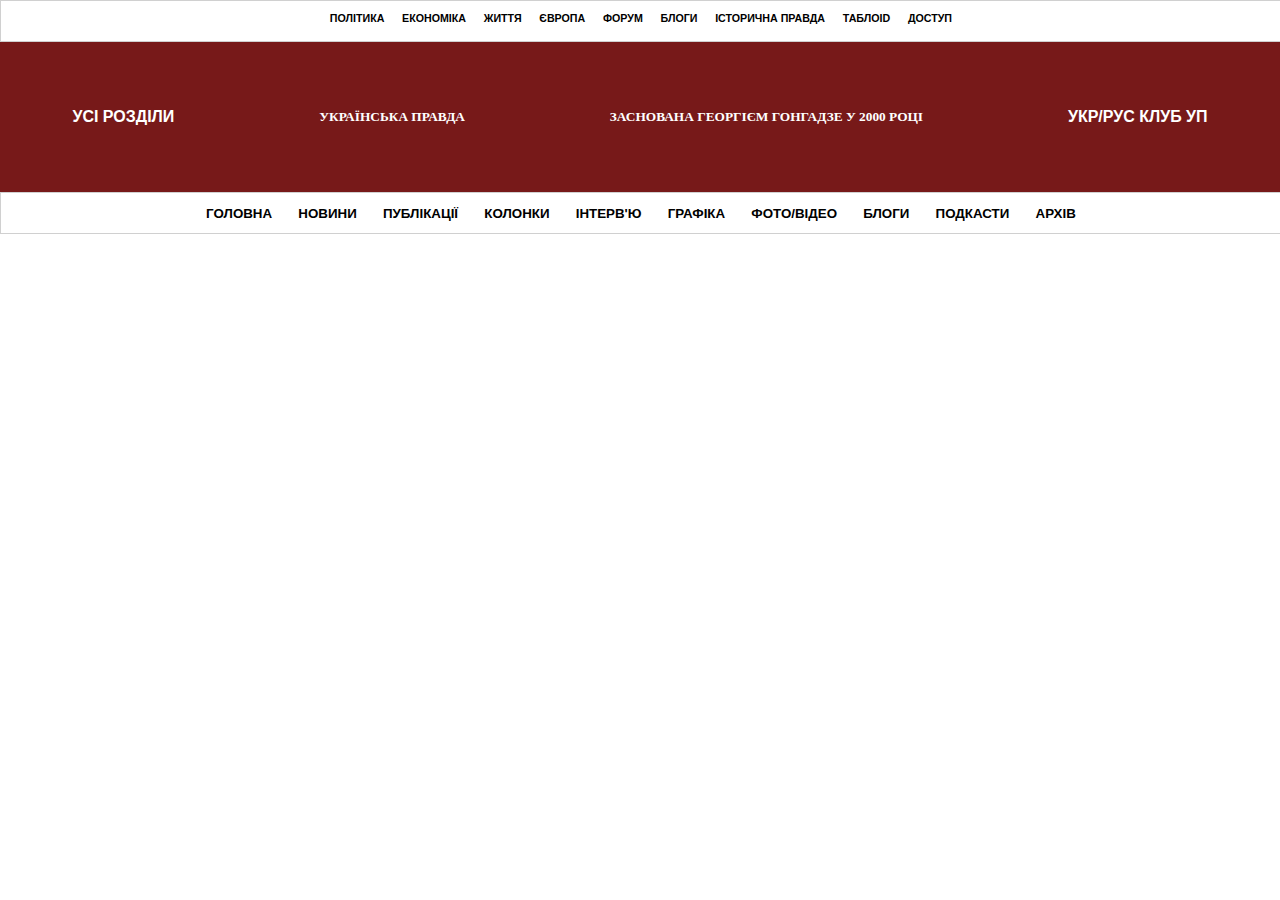
==== lesson 4/index.html @ cc6d6ea5 "fix lesson 1 img" ====
<!DOCTYPE html>
<html lang="uk">
<head>
    <meta charset="UTF-8">
    <meta name="viewport" content="width=device-width, initial-scale=1.0">
    <title>Українська правда - новини онлайн</title>
    <style>
        body {
            margin: 0px;
        }
        .menu {
            background-color: white;
            width: 100%;
            height: 40px;
            border: 1px solid rgba(0, 0, 0, 0.185);
            display: flex;
            justify-content: center;
        }

        .menu1 {
             width: 50%;
             height: 39px;
             display: flex;
             flex-direction: row;
             justify-content: space-around;
        }

        
        .menu2 {
             width: 70%;
             height: 39px;
             display: flex;
             flex-direction: row;
             justify-content: space-around;
        }

        .red_menu {
            background-color: rgb(119, 25, 25);
            width: 100%;
            height: 150px;
            display: flex;
            flex-direction: row;
            align-items:center;
            justify-content: space-around;
        }

        .rosdil {
            
        }
   
        .ukr {
            flex-basis: 50px;
        }


        .zasnovnuk {
            flex-basis: 50px; 
        }
        
        .ukrrus {
          
        }
        


        p {
            font-family: Arial, Helvetica, sans-serif;
        }

        .p {
            font-size: 8pt;
        }

        .p2 {
            font-size: 10pt;
        }

        .p3 {
            color: white;
        }

        .p4 {
            color: white;
            font-family: 'Times New Roman', Times, serif;
            font-size: 10pt;
        }

        .p5 {
            color: white;
            font-family: 'Times New Roman', Times, serif;
            font-size: 10pt;
        }

        .p6 {
            color: white;
            
        }
    </style>
</head>
<body>
    <div>
        <div class="menu">
            <div class="menu1">
             <div class="p"><p><b>ПОЛІТИКА</b></p></div>
             <div class="p"><p><b>ЕКОНОМІКА</b></p></div>
             <div class="p"><p><b>ЖИТТЯ</b></p></div>
             <div class="p"><p><b>ЄВРОПА</b></p></div>
             <div class="p"><p><b>ФОРУМ</b></p></div>
             <div class="p"><p><b>БЛОГИ</b></p></div>
             <div class="p"><p><b>ІСТОРИЧНА ПРАВДА</b></p></div>
             <div class="p"><p><b>ТАБЛОID</b></p></div>
             <div class="p"><p><b>ДОСТУП</b></p></div>
            </div>
        </div>

        <div class="red_menu">
            <div><p class="p3 rosdil"><b>УСІ РОЗДІЛИ</b></div>
            <div><p class="p4 ukr"><b>УКРАЇНСЬКА ПРАВДА</b></div>
            <div><p class="p5 zasnovnuk"><b>ЗАСНОВАНА ГЕОРГІЄМ ГОНГАДЗЕ У 2000 РОЦІ</b></div>
            <div><p class="p6 ukrrus"><b>УКР/РУС КЛУБ УП</b></div>
        </div>

        <div class="menu">
            <div class="menu2">
             <div class="p2"><p><b>ГОЛОВНА</b></p></div>
             <div class="p2"><p><b>НОВИНИ</b></p></div>
             <div class="p2"><p><b>ПУБЛІКАЦІЇ</b></p></div>
             <div class="p2"><p><b>КОЛОНКИ</b></p></div>
             <div class="p2"><p><b>ІНТЕРВ'Ю</b></p></div>
             <div class="p2"><p><b>ГРАФІКА</b></p></div>
            <div class="p2"><p><b>ФОТО/ВІДЕО</b></p></div>
             <div class="p2"><p><b>БЛОГИ</b></p></div>
             <div class="p2"><p><b>ПОДКАСТИ</b></p></div>
             <div class="p2"><p><b>АРХІВ</b></p></div>
            </div>
        </div>
    </div>
</body>
</html>
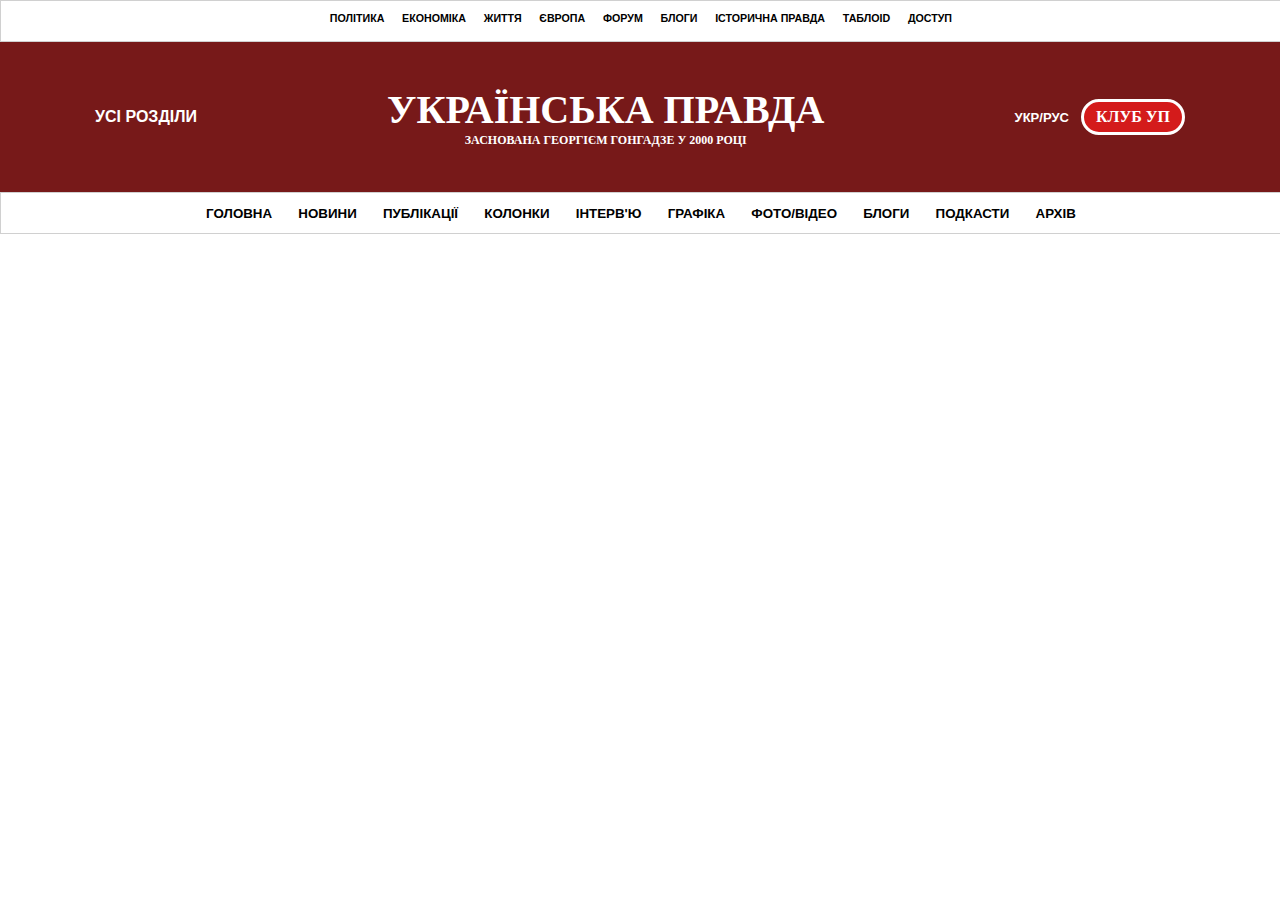
==== commit 4076c7d0: "lesson4" ====
--- a/lesson 4/index.html
+++ b/lesson 4/index.html
@@ -3,99 +3,8 @@
 <head>
     <meta charset="UTF-8">
     <meta name="viewport" content="width=device-width, initial-scale=1.0">
+    <link rel="stylesheet" href="styles.css">
     <title>Українська правда - новини онлайн</title>
-    <style>
-        body {
-            margin: 0px;
-        }
-        .menu {
-            background-color: white;
-            width: 100%;
-            height: 40px;
-            border: 1px solid rgba(0, 0, 0, 0.185);
-            display: flex;
-            justify-content: center;
-        }
-
-        .menu1 {
-             width: 50%;
-             height: 39px;
-             display: flex;
-             flex-direction: row;
-             justify-content: space-around;
-        }
-
-        
-        .menu2 {
-             width: 70%;
-             height: 39px;
-             display: flex;
-             flex-direction: row;
-             justify-content: space-around;
-        }
-
-        .red_menu {
-            background-color: rgb(119, 25, 25);
-            width: 100%;
-            height: 150px;
-            display: flex;
-            flex-direction: row;
-            align-items:center;
-            justify-content: space-around;
-        }
-
-        .rosdil {
-            
-        }
-   
-        .ukr {
-            flex-basis: 50px;
-        }
-
-
-        .zasnovnuk {
-            flex-basis: 50px; 
-        }
-        
-        .ukrrus {
-          
-        }
-        
-
-
-        p {
-            font-family: Arial, Helvetica, sans-serif;
-        }
-
-        .p {
-            font-size: 8pt;
-        }
-
-        .p2 {
-            font-size: 10pt;
-        }
-
-        .p3 {
-            color: white;
-        }
-
-        .p4 {
-            color: white;
-            font-family: 'Times New Roman', Times, serif;
-            font-size: 10pt;
-        }
-
-        .p5 {
-            color: white;
-            font-family: 'Times New Roman', Times, serif;
-            font-size: 10pt;
-        }
-
-        .p6 {
-            color: white;
-            
-        }
-    </style>
 </head>
 <body>
     <div>
@@ -115,9 +24,10 @@
 
         <div class="red_menu">
             <div><p class="p3 rosdil"><b>УСІ РОЗДІЛИ</b></div>
-            <div><p class="p4 ukr"><b>УКРАЇНСЬКА ПРАВДА</b></div>
+            <div><p class="p4 ukr"><b>УКРАЇНСЬКА ПРАВДА</b>
             <div><p class="p5 zasnovnuk"><b>ЗАСНОВАНА ГЕОРГІЄМ ГОНГАДЗЕ У 2000 РОЦІ</b></div>
-            <div><p class="p6 ukrrus"><b>УКР/РУС КЛУБ УП</b></div>
+            </div>
+            <div><p class="p6 ukrrus"><b>УКР/РУС</b><div class="p6 club"><b>КЛУБ УП</b></div></div>
         </div>
 
         <div class="menu">
--- a/lesson 4/styles.css
+++ b/lesson 4/styles.css
@@ -0,0 +1,122 @@
+body {
+    margin: 0px;
+}
+.menu {
+    background-color: white;
+    width: 100%;
+    height: 40px;
+    border: 1px solid rgba(0, 0, 0, 0.185);
+    display: flex;
+    justify-content: center;
+}
+
+.menu1 {
+     width: 50%;
+     height: 39px;
+     display: flex;
+     flex-direction: row;
+     justify-content: space-around;
+}
+
+
+.menu2 {
+     width: 70%;
+     height: 39px;
+     display: flex;
+     flex-direction: row;
+     justify-content: space-around;
+}
+
+.red_menu {
+    background-color: rgb(119, 25, 25);
+    width: 100%;
+    height: 150px;
+    display: flex;
+    flex-direction: row;
+    align-items:center;
+    justify-content: space-around;
+}
+
+.rosdil {
+    padding: 0px;
+    margin: 0px;
+    cursor: pointer;
+}
+
+.ukr {
+    padding: 0px;
+    margin: 0px;
+    cursor: pointer;
+}
+
+
+.zasnovnuk {
+    padding: 0px;
+    margin: 0px;
+    cursor: pointer;
+}
+
+.ukrrus {
+    display: inline-block;
+    padding-right: 12px;
+    padding-left: 0px;
+    margin: 0px;
+    font-size: small;
+    cursor: pointer;
+}
+
+.club {
+    display: inline-block;
+    background-color: rgb(212, 27, 27);
+    padding-left: 12px;
+    padding-right: 12px;
+    padding-top: 6px;
+    padding-bottom: 6px;
+    margin: 0px;
+    border: 3px solid white;
+    border-radius: 20px;
+    box-sizing: border-box;
+    cursor: pointer;
+}
+
+
+.club:hover { background: rgb(232,95,76); }
+.club:active { background: rgb(152,15,0); }
+
+
+p {
+    font-family: Arial, Helvetica, sans-serif;
+}
+
+.p {
+    font-size: 8pt;
+    cursor: pointer;
+}
+
+.p2 {
+    font-size: 10pt;
+    cursor: pointer;
+}
+
+.p3 {
+    color: white;
+}
+
+.p4 {
+    color: white;
+    font-family: 'Times New Roman', Times, serif;
+    font-size: 40px;
+    text-align: center;
+}
+
+.p5 {
+    color: white;
+    font-family: 'Times New Roman', Times, serif;
+    text-align: center;
+    font-size: 12px;
+}
+
+.p6 {
+    color: white;
+    
+}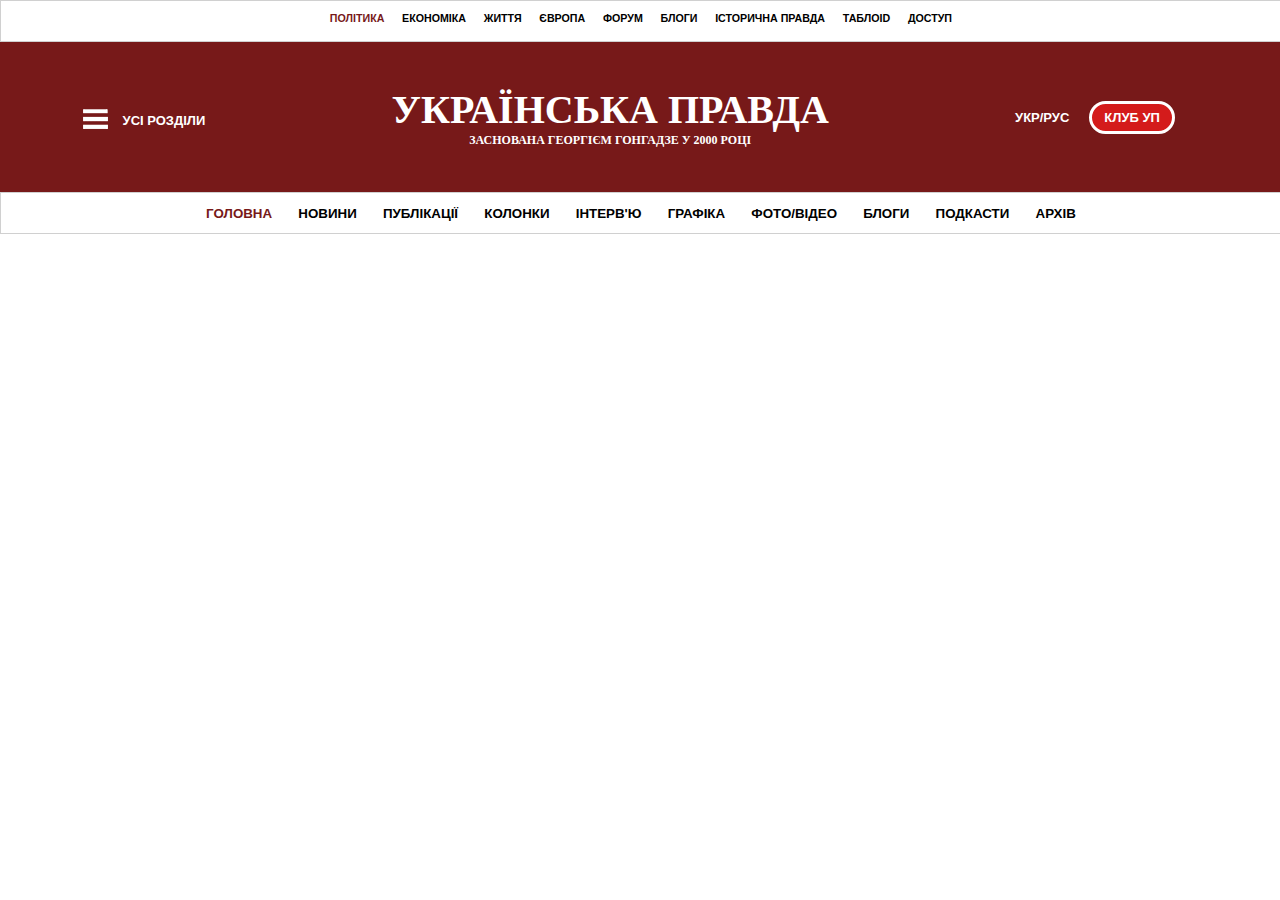
==== commit a7395f53: "update lesson4" ====
--- a/lesson 4/index.html
+++ b/lesson 4/index.html
@@ -4,44 +4,48 @@
     <meta charset="UTF-8">
     <meta name="viewport" content="width=device-width, initial-scale=1.0">
     <link rel="stylesheet" href="styles.css">
+    <link rel="shortcut icon" href="icon.jfif" type="image/x-icon">
     <title>Українська правда - новини онлайн</title>
 </head>
 <body>
     <div>
         <div class="menu">
-            <div class="menu1">
-             <div class="p"><p><b>ПОЛІТИКА</b></p></div>
-             <div class="p"><p><b>ЕКОНОМІКА</b></p></div>
-             <div class="p"><p><b>ЖИТТЯ</b></p></div>
-             <div class="p"><p><b>ЄВРОПА</b></p></div>
-             <div class="p"><p><b>ФОРУМ</b></p></div>
-             <div class="p"><p><b>БЛОГИ</b></p></div>
-             <div class="p"><p><b>ІСТОРИЧНА ПРАВДА</b></p></div>
-             <div class="p"><p><b>ТАБЛОID</b></p></div>
-             <div class="p"><p><b>ДОСТУП</b></p></div>
+            <div class="menu1 cursor">
+             <div class="red"><p>ПОЛІТИКА</p></div>
+             <div><p>ЕКОНОМІКА</p></div>
+             <div><p>ЖИТТЯ</p></div>
+             <div><p>ЄВРОПА</p></div>
+             <div><p>ФОРУМ</p></div>
+             <div><p>БЛОГИ</p></div>
+             <div><p>ІСТОРИЧНА ПРАВДА</p></div>
+             <div><p>ТАБЛОID</p></div>
+             <div><p>ДОСТУП</p></div>
             </div>
         </div>
 
         <div class="red_menu">
-            <div><p class="p3 rosdil"><b>УСІ РОЗДІЛИ</b></div>
-            <div><p class="p4 ukr"><b>УКРАЇНСЬКА ПРАВДА</b>
-            <div><p class="p5 zasnovnuk"><b>ЗАСНОВАНА ГЕОРГІЄМ ГОНГАДЗЕ У 2000 РОЦІ</b></div>
+            <div class="cursor">
+                <div class="padimg"><img src="menuicon.png" alt="menuicon"></div>
+                <div class="rosdil">УСІ РОЗДІЛИ</div>
             </div>
-            <div><p class="p6 ukrrus"><b>УКР/РУС</b><div class="p6 club"><b>КЛУБ УП</b></div></div>
+            <div class="ukrpravda marpad cursor">УКРАЇНСЬКА ПРАВДА
+                <div class="zasnovnuk marpad cursor">ЗАСНОВАНА ГЕОРГІЄМ ГОНГАДЗЕ У 2000 РОЦІ</div>
+            </div>
+            <div class="ukrrus cursor">УКР/РУС<div class="club">КЛУБ УП</div></div>
         </div>
 
         <div class="menu">
-            <div class="menu2">
-             <div class="p2"><p><b>ГОЛОВНА</b></p></div>
-             <div class="p2"><p><b>НОВИНИ</b></p></div>
-             <div class="p2"><p><b>ПУБЛІКАЦІЇ</b></p></div>
-             <div class="p2"><p><b>КОЛОНКИ</b></p></div>
-             <div class="p2"><p><b>ІНТЕРВ'Ю</b></p></div>
-             <div class="p2"><p><b>ГРАФІКА</b></p></div>
-            <div class="p2"><p><b>ФОТО/ВІДЕО</b></p></div>
-             <div class="p2"><p><b>БЛОГИ</b></p></div>
-             <div class="p2"><p><b>ПОДКАСТИ</b></p></div>
-             <div class="p2"><p><b>АРХІВ</b></p></div>
+            <div class="menu2 cursor">
+             <div class="red"><p>ГОЛОВНА</p></div>
+             <div><p>НОВИНИ</p></div>
+             <div><p>ПУБЛІКАЦІЇ</p></div>
+             <div><p>КОЛОНКИ</p></div>
+             <div><p>ІНТЕРВ'Ю</p></div>
+             <div><p>ГРАФІКА</p></div>
+             <div><p>ФОТО/ВІДЕО</p></div>
+             <div><p>БЛОГИ</p></div>
+             <div><p>ПОДКАСТИ</p></div>
+             <div><p>АРХІВ</p></div>
             </div>
         </div>
     </div>
--- a/lesson 4/styles.css
+++ b/lesson 4/styles.css
@@ -8,14 +8,16 @@
     border: 1px solid rgba(0, 0, 0, 0.185);
     display: flex;
     justify-content: center;
+    font-family: Arial, Helvetica, sans-serif;
 }
 
 .menu1 {
      width: 50%;
      height: 39px;
      display: flex;
-     flex-direction: row;
      justify-content: space-around;
+     font-weight: 900;
+     font-size: 8pt;
 }
 
 
@@ -23,8 +25,9 @@
      width: 70%;
      height: 39px;
      display: flex;
-     flex-direction: row;
      justify-content: space-around;
+     font-weight: bold;
+     font-size: 10pt;
 }
 
 .red_menu {
@@ -32,37 +35,38 @@
     width: 100%;
     height: 150px;
     display: flex;
-    flex-direction: row;
     align-items:center;
     justify-content: space-around;
+    font-weight:bold;
+    font-family: Arial, Helvetica, sans-serif;
+    color: white;
+}
+
+.marpad {
+    padding: 0px;
+    margin: 0px;
+}
+
+.padimg {
+    display: inline-block;
+    position: relative;
+    left: -10px;
+    top: 4px;
+
 }
 
 .rosdil {
+    display: inline-block;
+    font-size: small;
+    margin: 0px;
     padding: 0px;
-    margin: 0px;
-    cursor: pointer;
-}
-
-.ukr {
-    padding: 0px;
-    margin: 0px;
-    cursor: pointer;
-}
-
-
-.zasnovnuk {
-    padding: 0px;
-    margin: 0px;
-    cursor: pointer;
 }
 
 .ukrrus {
     display: inline-block;
     padding-right: 12px;
-    padding-left: 0px;
     margin: 0px;
     font-size: small;
-    cursor: pointer;
 }
 
 .club {
@@ -72,51 +76,34 @@
     padding-right: 12px;
     padding-top: 6px;
     padding-bottom: 6px;
-    margin: 0px;
+    margin-left: 20px;
     border: 3px solid white;
     border-radius: 20px;
     box-sizing: border-box;
-    cursor: pointer;
 }
 
 
 .club:hover { background: rgb(232,95,76); }
 .club:active { background: rgb(152,15,0); }
 
-
-p {
-    font-family: Arial, Helvetica, sans-serif;
-}
-
-.p {
-    font-size: 8pt;
-    cursor: pointer;
-}
-
-.p2 {
-    font-size: 10pt;
-    cursor: pointer;
-}
-
-.p3 {
-    color: white;
-}
-
-.p4 {
-    color: white;
+.ukrpravda {
     font-family: 'Times New Roman', Times, serif;
     font-size: 40px;
     text-align: center;
 }
 
-.p5 {
-    color: white;
+.zasnovnuk {
     font-family: 'Times New Roman', Times, serif;
     text-align: center;
     font-size: 12px;
 }
 
-.p6 {
-    color: white;
-    
-}+.cursor {
+    cursor: pointer;
+}
+
+.red {
+    color: rgb(119, 25, 25)
+}
+
+.red:hover { color: rgba(119, 25, 25, 0.692); }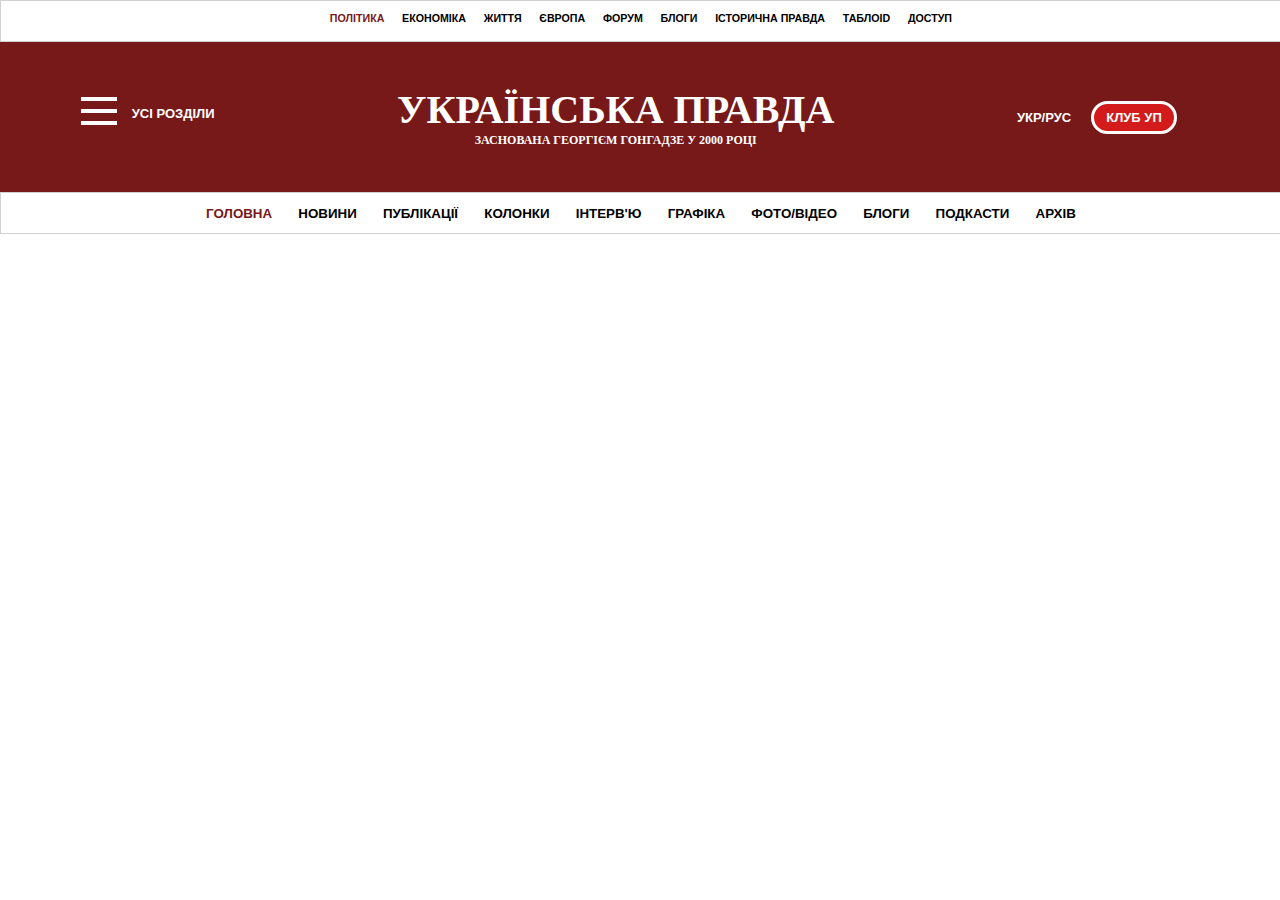
==== commit 6bd1bfae: "update lesson4" ====
--- a/lesson 4/index.html
+++ b/lesson 4/index.html
@@ -25,7 +25,11 @@
 
         <div class="red_menu">
             <div class="cursor">
-                <div class="padimg"><img src="menuicon.png" alt="menuicon"></div>
+                <div class="padimg">
+                    <span></span>
+                    <span></span>
+                    <span></span>
+                </div>
                 <div class="rosdil">УСІ РОЗДІЛИ</div>
             </div>
             <div class="ukrpravda marpad cursor">УКРАЇНСЬКА ПРАВДА
--- a/lesson 4/styles.css
+++ b/lesson 4/styles.css
@@ -51,13 +51,39 @@
     display: inline-block;
     position: relative;
     left: -10px;
-    top: 4px;
+    top: 10px;
+    top: 50%;
+    left: 50%
+    transform: translate(-50%,-50%);
+}
 
+.padimg span {
+    position: relative;
+    width: 36px;
+    height: 4px;
+    background-color: white;
+    display: block;
+    margin-bottom: 8px;
+    transition: .5s;
+}
+
+.padimg span:nth-child(1) {
+    transform-origin: left;
+}
+
+.padimg span:nth-child(2) {
+    transform-origin: center;
+}
+
+.padimg span:nth-child(3) {
+    transform-origin: left;
 }
 
 .rosdil {
     display: inline-block;
+    position: relative;
     font-size: small;
+    bottom: 15px;
     margin: 0px;
     padding: 0px;
 }
